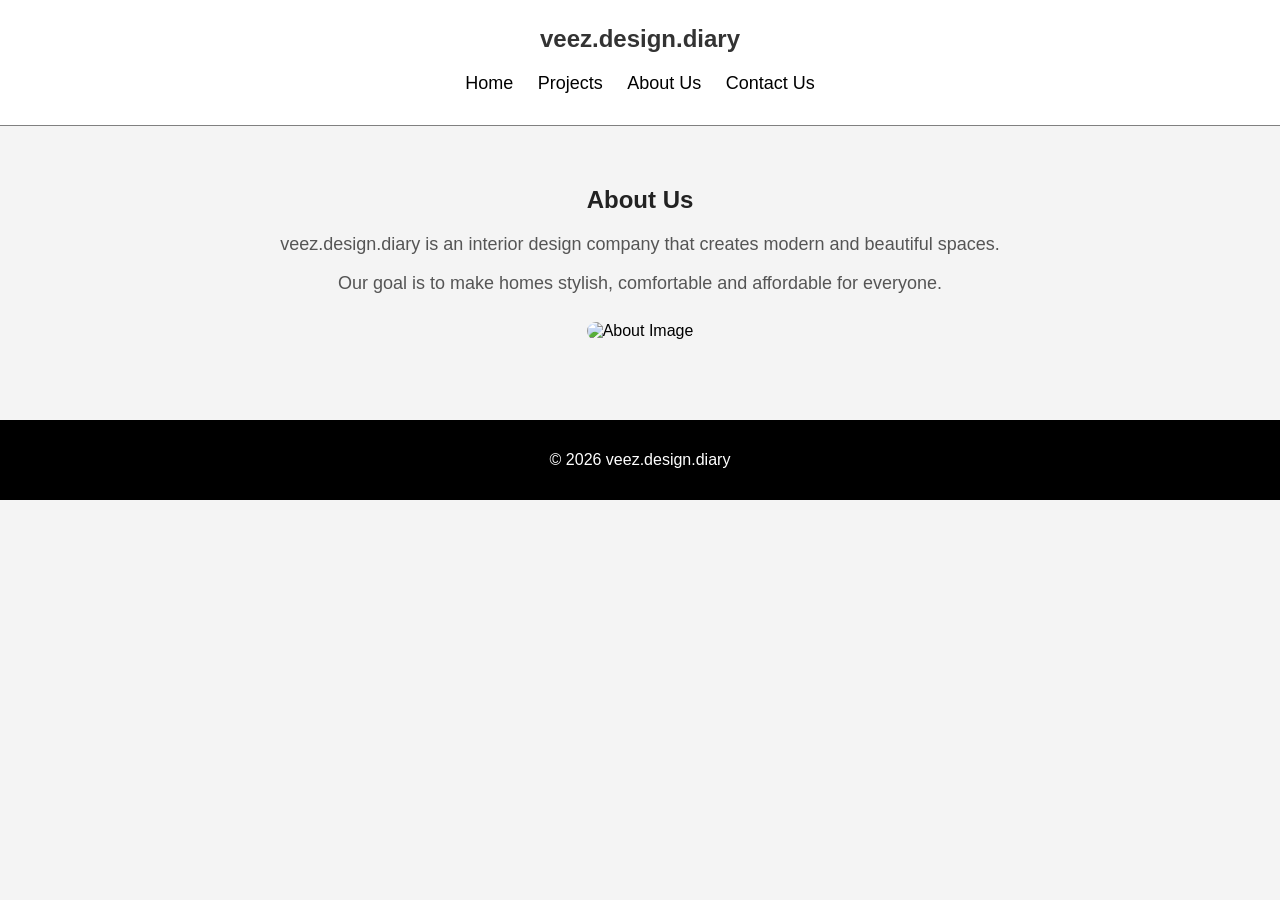
==== about.html @ 777e096a "about us file" ====
<!DOCTYPE html>
<html lang="en">

<head>
    <meta charset="UTF-8">
    <meta name="viewport" content="width=device-width, initial-scale=1.0">
    <title>About Us</title>

    <link rel="stylesheet" href="style.css">
</head>

<body>

    <header>

        <div class="logo-section">
            <h2>veez.design.diary</h2>
        </div>

        <nav>

            <ul>
                <li><a href="index.html">Home</a></li>

                <li><a href="projects.html">Projects</a></li>

                <li><a href="about.html">About Us</a></li>

                <li><a href="contact.html">Contact Us</a></li>
            </ul>

        </nav>

    </header>

    <section class="page-section">

        <h1>About Us</h1>

        <p>
            veez.design.diary is an interior design company
            that creates modern and beautiful spaces.
        </p>

        <p>
            Our goal is to make homes stylish,
            comfortable and affordable for everyone.
        </p>

        <img src="https://images.unsplash.com/photo-1494526585095-c41746248156?q=80&w=1200"
            alt="About Image">

    </section>

    <footer>

        <p>© 2026 veez.design.diary</p>

    </footer>

</body>

</html>
---- style.css ----
body {
    margin: 0;
    padding: 0;
    font-family: Arial, sans-serif;
    background-color: #f4f4f4;
}

/* Header */

header {
    background-color: white;
    padding: 15px;
    border-bottom: 1px solid gray;
}

/* Logo */

.logo-section {
    text-align: center;
}

.logo-section img {
    height: 80px;
}

.logo-section h2 {
    margin-top: 10px;
    color: #333;
}

/* Navigation */

nav {
    text-align: center;
    margin-top: 15px;
}

nav ul {
    list-style-type: none;
    padding: 0;
}

nav ul li {
    display: inline;
    margin: 10px;
}

nav ul li a {
    text-decoration: none;
    color: black;
    font-size: 18px;
}

nav ul li a:hover {
    color: blue;
}

/* Hero Section */

.hero-section {
    background-color: white;
    text-align: center;
    padding: 20px;
}

.hero-text h1 {
    font-size: 40px;
    color: #222;
}

.hero-text p {
    font-size: 18px;
    color: #555;
    margin-top: 15px;
}

/* Buttons */

.buttons {
    margin-top: 25px;
}

.buttons a {
    text-decoration: none;
    padding: 10px 18px;
    margin: 5px;
    display: inline-block;
    border-radius: 5px;
}

.btn-dark {
    background-color: black;
    color: white;
}

.btn-light {
    border: 1px solid black;
    color: black;
}

/* Images */

.hero-images {
    margin-top: 30px;
}

.hero-images img {
    width: 270px;
    height: 180px;
    margin: 10px;
    border-radius: 10px;
}

/* Features Section */

.feature-box:hover{
    background-color:#f0f0f0;
}

.features-section {
    text-align: center;
    padding: 20px;
}

.feature-box {
    background-color: white;
    width: 60%;
    margin: 15px auto;
    padding: 15px;
    border-radius: 10px;
}

.feature-box h3 {
    color: #222;
}

.feature-box p {
    color: #555;
}

/* Page Section */

.page-section {
    text-align: center;
    padding: 40px;
}

.page-section h1 {
    color: #222;
}

.page-section p {
    color: #555;
    font-size: 18px;
}

.page-section img {
    width: 400px;
    margin-top: 20px;
    border-radius: 10px;
}

/* Project Cards */

.cards {
    text-align: center;
}

.card {
    background-color: white;
    width: 300px;
    padding: 20px;
    margin: 20px;
    display: inline-block;
    border-radius: 10px;
}

.card img {
    width: 100%;
    height: 200px;
    border-radius: 10px;
}

.card h3 {
    margin-top: 15px;
}

.card p {
    color: #555;
}

/* Contact Form */

.contact-form {
    background-color: white;
    width: 400px;
    margin: auto;
    padding: 25px;
    border-radius: 10px;
}

.contact-form label {
    font-weight: bold;
}

.contact-form input,
.contact-form textarea {
    width: 90%;
    padding: 10px;
    margin-top: 8px;
    border: 1px solid gray;
    border-radius: 5px;
}

.contact-form button {
    padding: 12px 20px;
    background-color: black;
    color: white;
    border: none;
    border-radius: 5px;
}

.contact-form button:hover {
    background-color: #333;
}

/* Social Media */

.page-section img {
    margin: 10px;
}

/* Footer */

footer {
    background-color: black;
    color: white;
    text-align: center;
    padding: 15px;
    margin-top: 30px;
}

/* FAQ Section */

.faq-section {
    text-align: center;
    padding: 40px;
}

.faq-section h1 {
    margin-bottom: 30px;
}

.faq-box {
    background-color: white;
    width: 70%;
    margin: 20px auto;
    padding: 20px;
    border-radius: 10px;
}

.faq-box h3 {
    color: #222;
}

.faq-box p {
    color: #555;
    margin-top: 10px;
}

/* Table Section */

.table-section {
    text-align: center;
    padding: 40px;
}

table {
    width: 70%;
    margin: auto;
    border-collapse: collapse;
    background-color: white;
}

table,
th,
td {
    border: 1px solid gray;
}

th {
    background-color: black;
    color: white;
}

th,
td {
    padding: 15px;
}
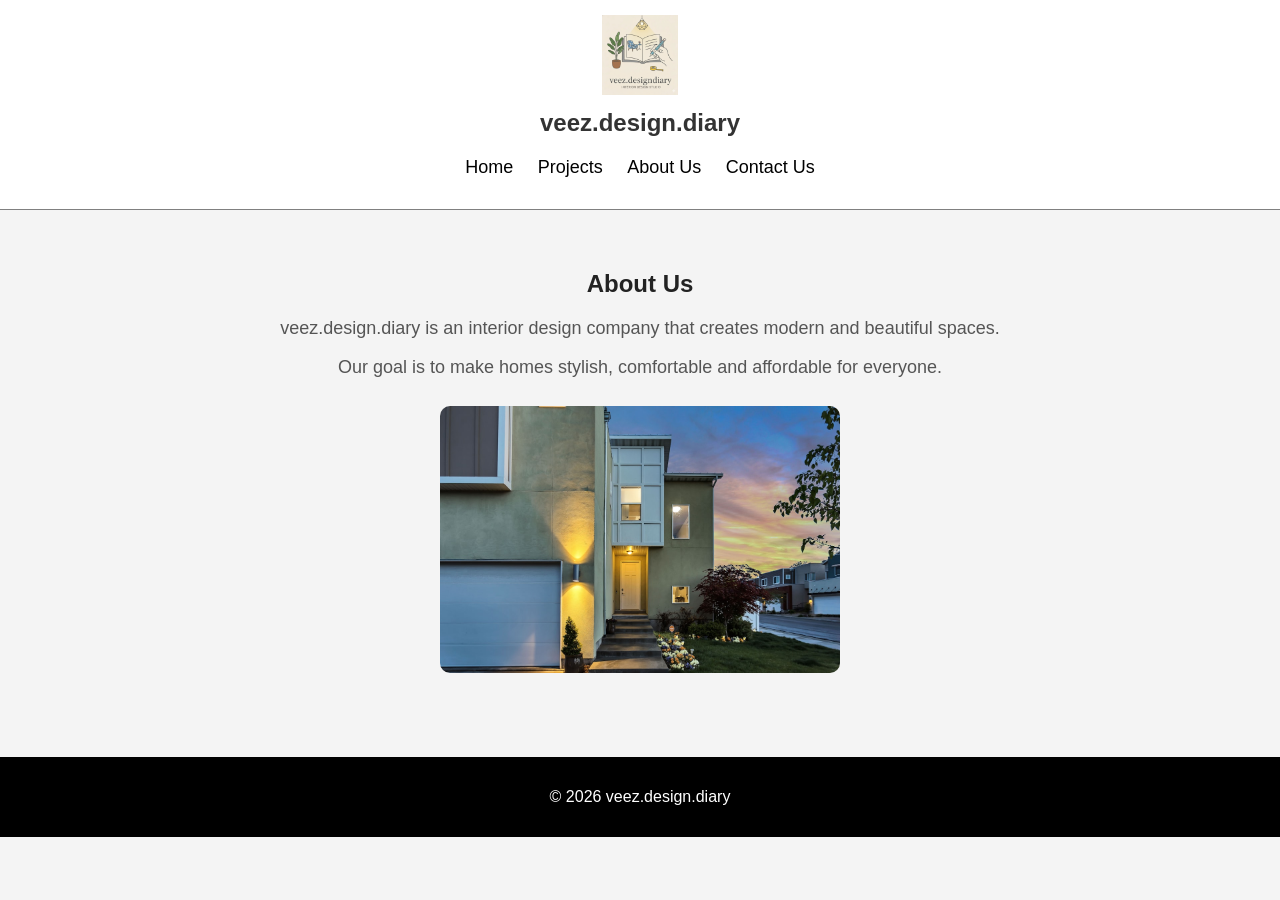
==== commit 7c804e3d: "update in the folder structure" ====
--- a/about.html
+++ b/about.html
@@ -6,7 +6,7 @@
     <meta name="viewport" content="width=device-width, initial-scale=1.0">
     <title>About Us</title>
 
-    <link rel="stylesheet" href="style.css">
+    <link rel="stylesheet" href="css\style.css">
 </head>
 
 <body>
@@ -14,50 +14,32 @@
     <header>
 
         <div class="logo-section">
+            <img src="images\veezdesign logo.png" alt="logo">
             <h2>veez.design.diary</h2>
         </div>
-
         <nav>
-
             <ul>
                 <li><a href="index.html">Home</a></li>
-
                 <li><a href="projects.html">Projects</a></li>
-
                 <li><a href="about.html">About Us</a></li>
-
                 <li><a href="contact.html">Contact Us</a></li>
             </ul>
-
         </nav>
-
     </header>
-
     <section class="page-section">
-
         <h1>About Us</h1>
-
         <p>
             veez.design.diary is an interior design company
             that creates modern and beautiful spaces.
         </p>
-
         <p>
             Our goal is to make homes stylish,
             comfortable and affordable for everyone.
         </p>
-
-        <img src="https://images.unsplash.com/photo-1494526585095-c41746248156?q=80&w=1200"
-            alt="About Image">
-
+        <img src="images\outside Lawn.png" alt="About Image">
     </section>
-
     <footer>
-
         <p>© 2026 veez.design.diary</p>
-
     </footer>
-
 </body>
-
 </html>
